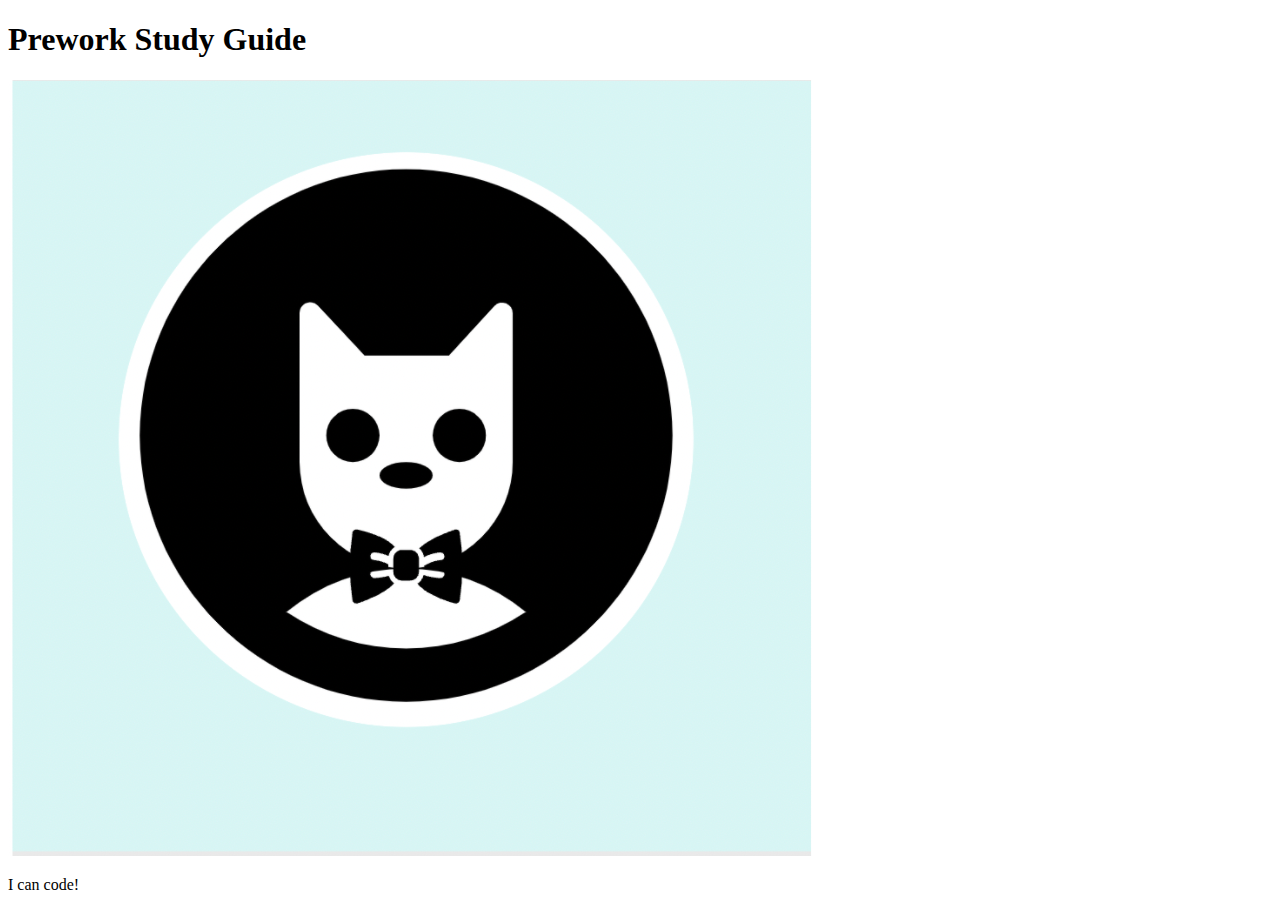
==== prework-study-guide/prework-study-guide/index.html @ dc92f330 "add starter code" ====
<!DOCTYPE html>
<html lang="en">
  <head>
    <meta charset="UTF-8" />
    <meta http-equiv="X-UA-Compatible" content="IE=edge" />
    <meta name="viewport" content="width=device-width, initial-scale=1.0" />
    <title>Prework Study Guide</title>
  </head>
  <body>
    <header id="top">
      <h1>Prework Study Guide</h1>
      <img src="./assets/bowtie-cat.png" alt="Profile image of cat wearing a bow tie." />
    </header>
    <main>
      <!-- Student code goes here -->
    </main>

    <footer>
      <p>I can code!</p>
    </footer>
  </body>
</html>
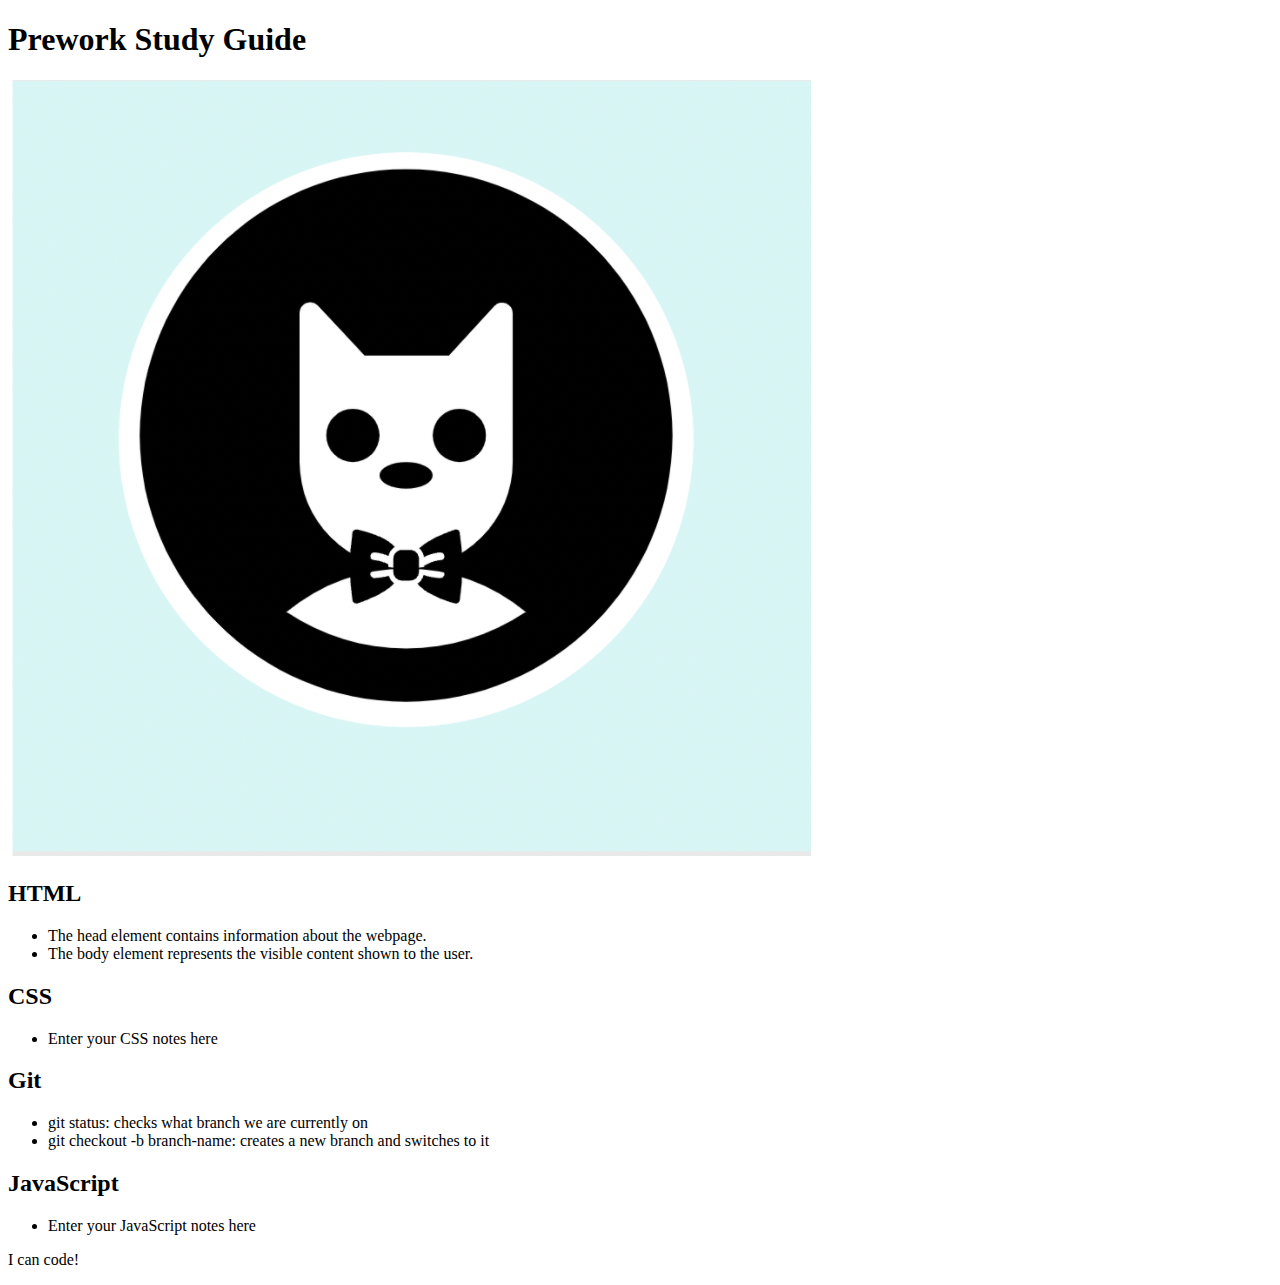
==== commit 9481f86d: "added code to HTML file" ====
--- a/prework-study-guide/prework-study-guide/index.html
+++ b/prework-study-guide/prework-study-guide/index.html
@@ -1,18 +1,46 @@
 <!DOCTYPE html>
 <html lang="en">
   <head>
-    <meta charset="UTF-8" />
-    <meta http-equiv="X-UA-Compatible" content="IE=edge" />
-    <meta name="viewport" content="width=device-width, initial-scale=1.0" />
+    <meta charset="UTF-8">
+    <meta http-equiv="X-UA-Compatible" content="IE=edge">
+    <meta name="viewport" content="width=device-width, initial-scale=1.0">
     <title>Prework Study Guide</title>
   </head>
   <body>
     <header id="top">
       <h1>Prework Study Guide</h1>
-      <img src="./assets/bowtie-cat.png" alt="Profile image of cat wearing a bow tie." />
+      <img src="./assets/bowtie-cat.png" alt="Profile image of cat wearing a bow tie.">
     </header>
     <main>
-      <!-- Student code goes here -->
+      <section class="card" id="html-section">
+        <h2>HTML</h2>
+        <ul>
+          <li>The head element contains information about the webpage.</li>
+          <li>The body element represents the visible content shown to the user.</li>
+        </ul>
+      </section>
+   
+      <section class="card" id="css-section">
+        <h2>CSS</h2>
+        <ul>
+          <li>Enter your CSS notes here</li>
+        </ul>
+      </section>
+   
+      <section class="card" id="git-section">
+        <h2>Git</h2>
+        <ul>
+          <li>git status: checks what branch we are currently on</li>
+          <li>git checkout -b branch-name: creates a new branch and switches to it</li>
+        </ul>
+      </section>
+   
+      <section class="card" id="javascript-section">
+        <h2>JavaScript</h2>
+        <ul>
+          <li>Enter your JavaScript notes here</li>
+        </ul>
+      </section>
     </main>
 
     <footer>
